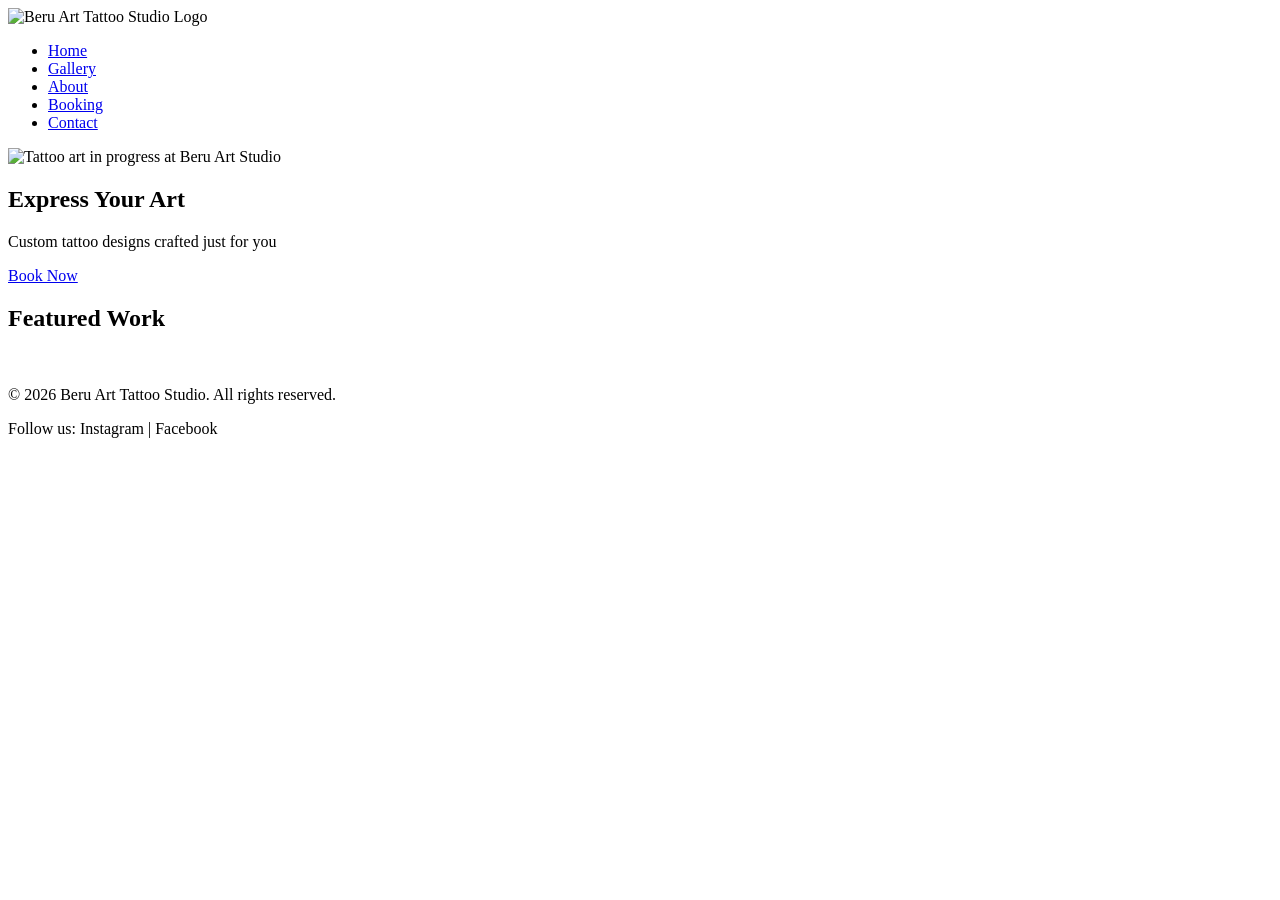
==== index.html @ 5ec9073d "Add files via upload Create index.html" ====
<!DOCTYPE html>
<html lang="en">
<head>
    <meta charset="UTF-8">
    <meta name="viewport" content="width=device-width, initial-scale=1.0">
    <title>Beru Art Tattoo Studio | Home</title>
    <link rel="stylesheet" href="css/style.css">
</head>
<body>
   
    <!-- BERU ART TATTOO STUDIO - HOMEPAGE          -->
   
    <header>
        <div class="logo">
            <img src="images/Beru Art logo.png" alt="Beru Art Tattoo Studio Logo" width="120">
        </div>
        <nav>
            <ul>
                <li><a href="index.html">Home</a></li>
                <li><a href="gallery.html">Gallery</a></li>
                <li><a href="about.html">About</a></li>
                <li><a href="booking.html">Booking</a></li>
                <li><a href="contact.html">Contact</a></li>
            </ul>
        </nav>
    </header>
<!-- main content-->
    <main>
        <section class="hero">
            <img src="images/hero.jpg" alt="Tattoo art in progress at Beru Art Studio" width="100%">
            <h1>Express Your Art</h1>
            <p>Custom tattoo designs crafted just for you</p>
            <a href="booking.html" class="cta-button">Book Now</a>
        </section>

        <section class="featured-work">
            <h2>Featured Work</h2>
            <div class="gallery-preview">
                <img src="images/tattoo 2.jpg" alt="" width="250">
                <img src="images/tattoo 3.jpg" alt="" width="250">
                <img src="images/tattoo 4.jpg" alt="" width="250">
            </div>
        </section>
    </main>
<!-- Footer section -->
    <footer>
        <p>&copy; 2026 Beru Art Tattoo Studio. All rights reserved.</p>
        <p>Follow us: Instagram | Facebook</p>
    </footer>

    <script src="js/main.js"></script>
</body>
</html>
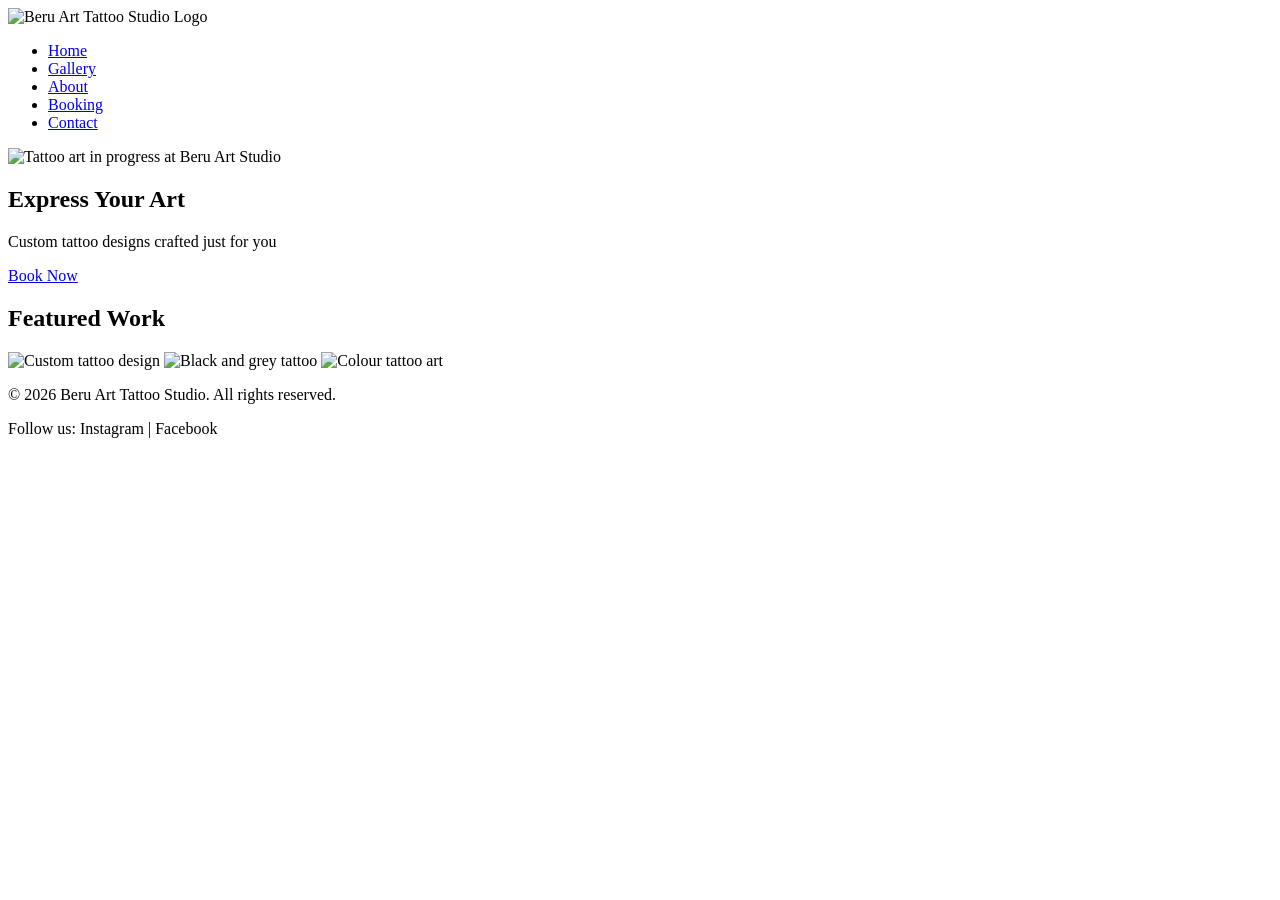
==== commit 5aceaa34: "Part 3 Files Added JavaScript, SEO meta tags, and updated all files" ====
--- a/index.html
+++ b/index.html
@@ -3,13 +3,17 @@
 <head>
     <meta charset="UTF-8">
     <meta name="viewport" content="width=device-width, initial-scale=1.0">
-    <title>Beru Art Tattoo Studio | Home</title>
+    
+    <!-- SEO Meta Tags -->
+    <title>Beru Art Tattoo Studio | Home - Custom Tattoos Johannesburg</title>
+    <meta name="description" content="Beru Art Tattoo Studio in Johannesburg offers custom tattoo designs, body art, and professional tattooing services. Book your consultation today.">
+    <meta name="keywords" content="tattoo studio Johannesburg, custom tattoos, body art, tattoo artist, Beru Art">
+    <meta name="robots" content="index, follow">
+    
     <link rel="stylesheet" href="css/style.css">
 </head>
 <body>
-   
-    <!-- BERU ART TATTOO STUDIO - HOMEPAGE          -->
-   
+    <!-- Header section with logo and navigation menu -->
     <header>
         <div class="logo">
             <img src="images/Beru Art logo.png" alt="Beru Art Tattoo Studio Logo" width="120">
@@ -24,8 +28,10 @@
             </ul>
         </nav>
     </header>
-<!-- main content-->
+
+    <!-- Main content area -->
     <main>
+        <!-- Hero section with main call to action -->
         <section class="hero">
             <img src="images/hero.jpg" alt="Tattoo art in progress at Beru Art Studio" width="100%">
             <h1>Express Your Art</h1>
@@ -33,16 +39,18 @@
             <a href="booking.html" class="cta-button">Book Now</a>
         </section>
 
+        <!-- Featured work section showing recent tattoos -->
         <section class="featured-work">
             <h2>Featured Work</h2>
             <div class="gallery-preview">
-                <img src="images/tattoo 2.jpg" alt="" width="250">
-                <img src="images/tattoo 3.jpg" alt="" width="250">
-                <img src="images/tattoo 4.jpg" alt="" width="250">
+                <img src="images/tattoo 2.jpg" alt="Custom tattoo design" width="250">
+                <img src="images/tattoo 3.jpg" alt="Black and grey tattoo" width="250">
+                <img src="images/tattoo 4.jpg" alt="Colour tattoo art" width="250">
             </div>
         </section>
     </main>
-<!-- Footer section -->
+
+    <!-- Footer section with copyright and social links -->
     <footer>
         <p>&copy; 2026 Beru Art Tattoo Studio. All rights reserved.</p>
         <p>Follow us: Instagram | Facebook</p>
